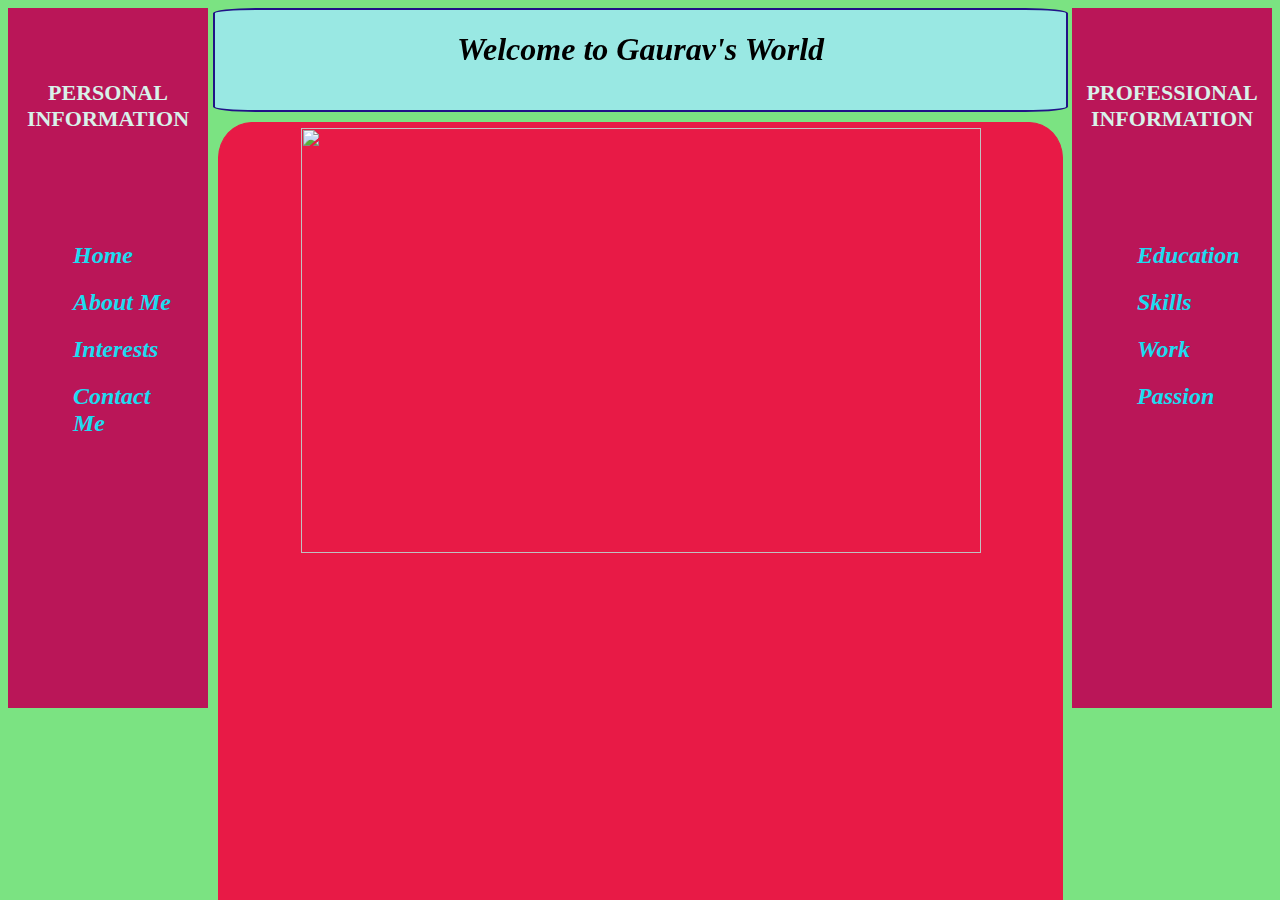
==== index.html @ 4ed9a340 "not ready to be hosted" ====
<!DOCTYPE HTML PUBLIC "-//W3C//DTD HTML 4.01 Transitional//EN"
"http://www.w3.org/TR/html4/loose.dtd">
<html xmlns="http://www.w3.org/1999/xhtml">
    <head>
        <meta http-equiv="Content-Type" content="text/html; charset=utf-8" />
        <title>Gaurav Mitra</title>
        <link rel="stylesheet" type="text/css" href="home.css" />
    </head>
    <body>
        <div id="header">
        	<div id="header_wrapper">
				<h1 id="banner">Welcome to Gaurav's World</h1>      		
        	</div>
        	<div id="main">
					<img src="C:\Users\Gaurav Mitra\Desktop\The Blog Project\My Blog\Gaurav\pics\Display1.jpg"  style="width:680px;height:425px;margin-top: 5px;">
				</div>
			</div>  
        </div>
                
        
        
	        <div id="left">
	        	<h3 class="heading">PERSONAL
	        						INFORMATION</h3>
	        	<ul class="left_nav">
	        		<li><a href="index.html">    Home    </a></li>
	        		<li><a href="about.html">    About Me    </a></li>
	        		<li><a href="Interest.html">	 Interests    </a></li>
	        		<li><a href="contact.html">    Contact Me    </a></li>
	        	</ul>
	        </div>
	        <!--<div id="main">
	        	MAIn
	        </div>-->
	        
	        <div id="right">
	        	<h3 class="heading">PROFESSIONAL
	        						INFORMATION</h3>
	        	<ul class="left_nav">
	        		<li><a href="edu.html">    Education    </a></li>
	        		<li><a href="skill.html">    Skills    </a></li>
	        		<li><a href="work.html">	Work     </a></li>
	        		<li><a href="passion.html">    Passion    </a></li>
	        	</ul>	

        	</div>
        
    </body>
</html>
---- home.css ----
body {
	background-color :#7BE382;
}



#header {
	width: 100%;
	height: 100%;
	position: fixed;
	/*background-color: #E81A46;*/
	margin-right: 125px;
}

#header_wrapper {
	height: 100px;
	margin-right: 220px;
	margin-left: 205px;
	background : #99E8E3;
	border: 2px solid #211287;
	border-radius: 5%;
}


#main {
	text-align: center;
	margin-left: 210px;
	margin-right: 225px;
	margin-top: 10px;
	height: inherit;
	background-color: #E81A46;
	border: 1px solid #E81A46;
	border-radius: 4%;
}


#banner {
	text-align: center;
	font-weight: bold;
	font-style: italic;
	font-family:"Book Antiqua";
}

#left {
	height: 700px;
	width : 200px;
	float:left;
	background-color: #BA1658;
	position: absolute;
	/*border: 1px solid #BA1658;
	border-radius: 4%;*/
}

#right {
	height: 700px;
	width : 200px;
	float: right;
	background-color: #BA1658;
	position: relative;
	/*border: 1px solid #BA1658; 
	border-radius: 4%;*/
}

ul {
	list-style-type: none;
	margin-top: 100px;
}

li a {
	display: block;
	text-decoration: none;
	font-size:x-large;
	padding-left: 25px;
	padding-bottom: 10px;
	padding-right: 25px;
	padding-top: 10px;
	font-family: Comic;
	font-weight: bold;
	font-style: italic;
	color: #1DDBF0;
}

li a:hover {
	background-color: #AD2FAB;
	color : #5BE629;
	-webkit-transform: scale(1.2,1.2);
	-ms-transform: scale(1.2,1.2);
}

.heading {
	text-align: center;
	padding-top: 50px;
	font-size: 22px;
	color: #D8F2EA;
}
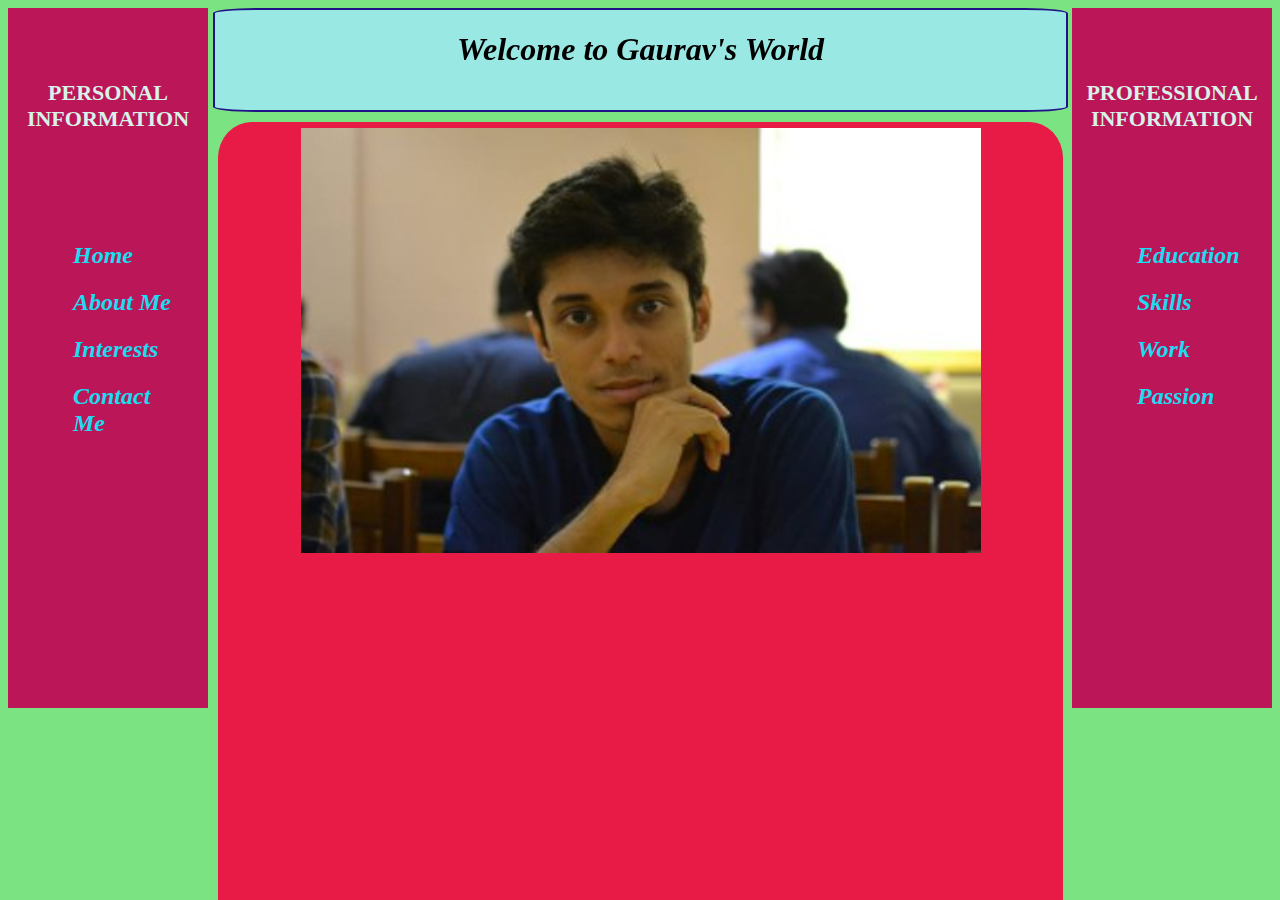
==== commit cff50443: "Added files via upload" ====
--- a/index.html
+++ b/index.html
@@ -12,7 +12,7 @@
 				<h1 id="banner">Welcome to Gaurav's World</h1>      		
         	</div>
         	<div id="main">
-					<img src="C:\Users\Gaurav Mitra\Desktop\The Blog Project\My Blog\Gaurav\pics\Display1.jpg"  style="width:680px;height:425px;margin-top: 5px;">
+					<img src="Display1.jpg"  style="width:680px;height:425px;margin-top: 5px;">
 				</div>
 			</div>  
         </div>
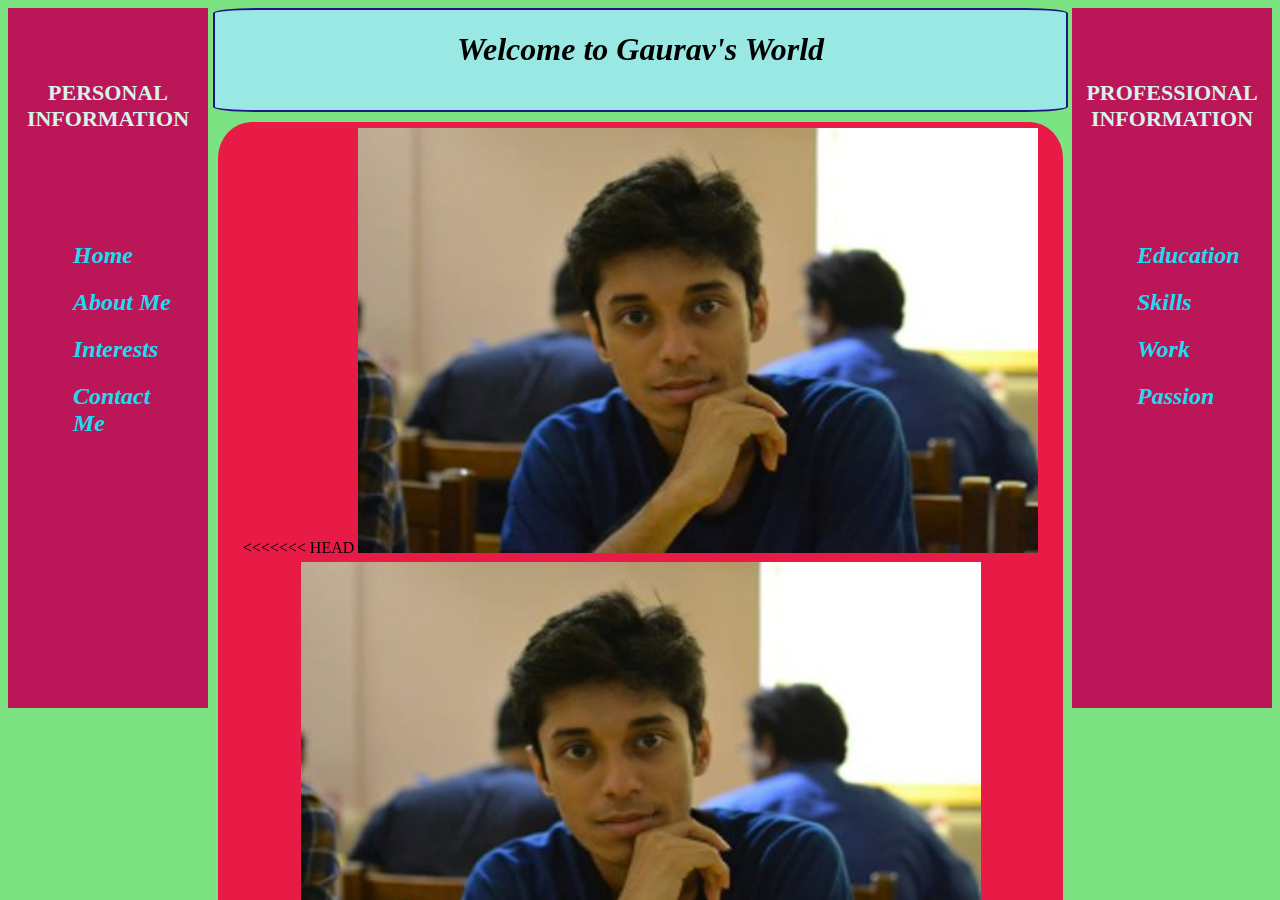
==== commit 2ae93b29: "Update 1" ====
--- a/index.html
+++ b/index.html
@@ -5,6 +5,7 @@
         <meta http-equiv="Content-Type" content="text/html; charset=utf-8" />
         <title>Gaurav Mitra</title>
         <link rel="stylesheet" type="text/css" href="home.css" />
+		<script src="https://ajax.googleapis.com/ajax/libs/jquery/1.12.0/jquery.min.js"></script>
     </head>
     <body>
         <div id="header">
@@ -12,11 +13,52 @@
 				<h1 id="banner">Welcome to Gaurav's World</h1>      		
         	</div>
         	<div id="main">
+<<<<<<< HEAD
+					<img id="abc" src="Display1.jpg"  style="width:680px;height:425px;margin-top: 5px;" onmouseover="func()" onmouseout="func1()">
+					<script type="text/javascript">
+
+						function func() {
+							jQuery(function() {
+								$("#abc").fadeOut("3000");
+							});
+							document.getElementById("abc").src = "Display2.jpg";
+							var image = document.getElementById("abc"); 
+							//image.style.visibility = 'hidden';
+							jQuery(function() {
+								$("#abc").fadeIn("3000");
+							});
+							
+						}
+						function func1() {
+							jQuery(function() {
+								$("#abc").fadeOut("3000");
+							});
+							document.getElementById("abc").src = "Display1.jpg";
+							var image = document.getElementById("abc"); 
+							//image.style.visibility = 'hidden';
+							jQuery(function() {
+								$("#abc").fadeIn("3000");
+							});
+						}
+						/**function changeImg() {
+							window.alert("Hello");
+							var source = document.getElementById("disp");
+							if(source.src.match("Display1") {
+								source.src = "Display2.jpg"
+							}
+							else {
+								source.src = "Display1.jpg"
+							}
+						}**/
+					</script>
+=======
 					<img src="Display1.jpg"  style="width:680px;height:425px;margin-top: 5px;">
+>>>>>>> cff504433f6c90afd4ca6819486ae617741f7b6c
 				</div>
 			</div>  
         </div>
                 
+		
         
         
 	        <div id="left">
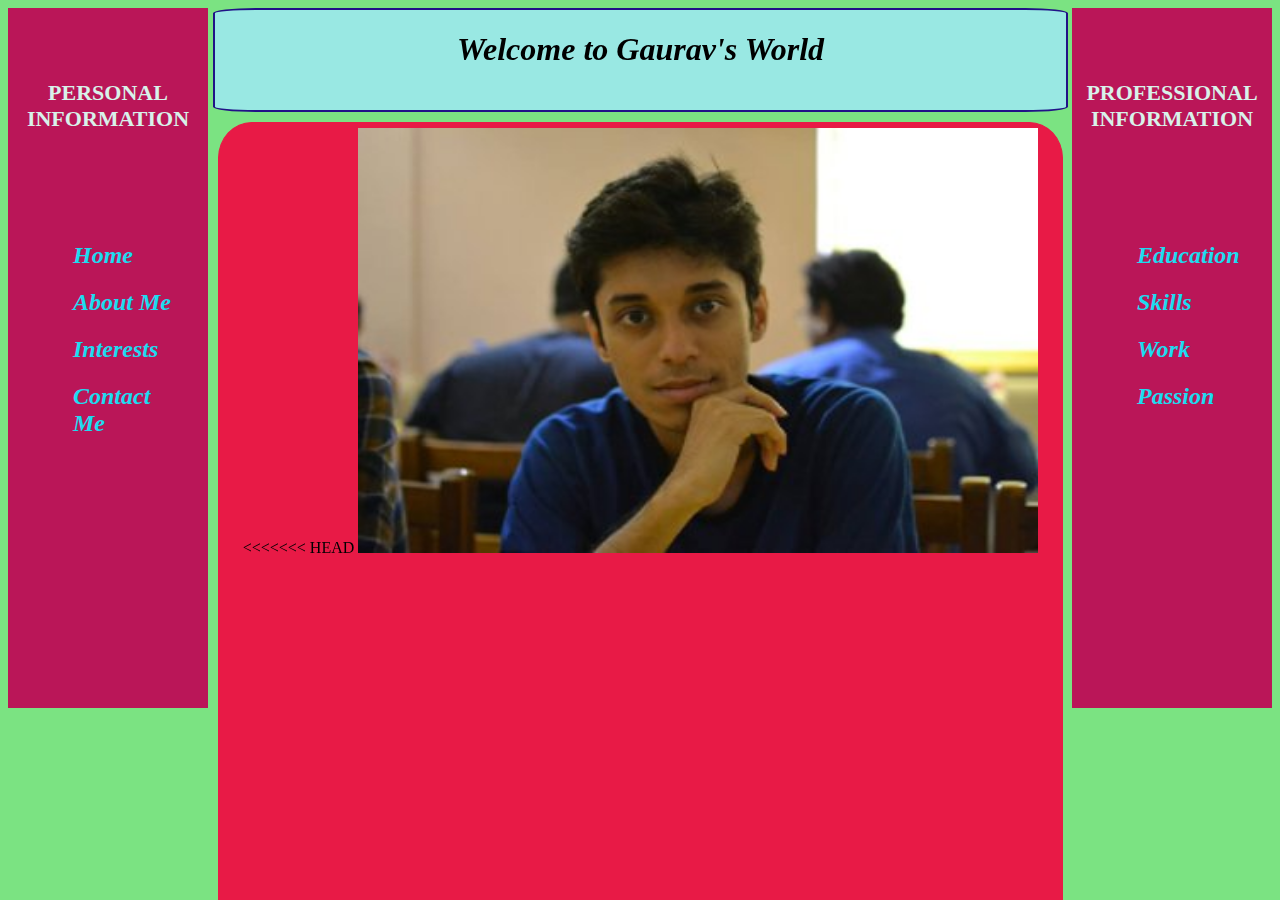
==== commit dcf3d672: "Update index.html" ====
--- a/index.html
+++ b/index.html
@@ -51,9 +51,6 @@
 							}
 						}**/
 					</script>
-=======
-					<img src="Display1.jpg"  style="width:680px;height:425px;margin-top: 5px;">
->>>>>>> cff504433f6c90afd4ca6819486ae617741f7b6c
 				</div>
 			</div>  
         </div>
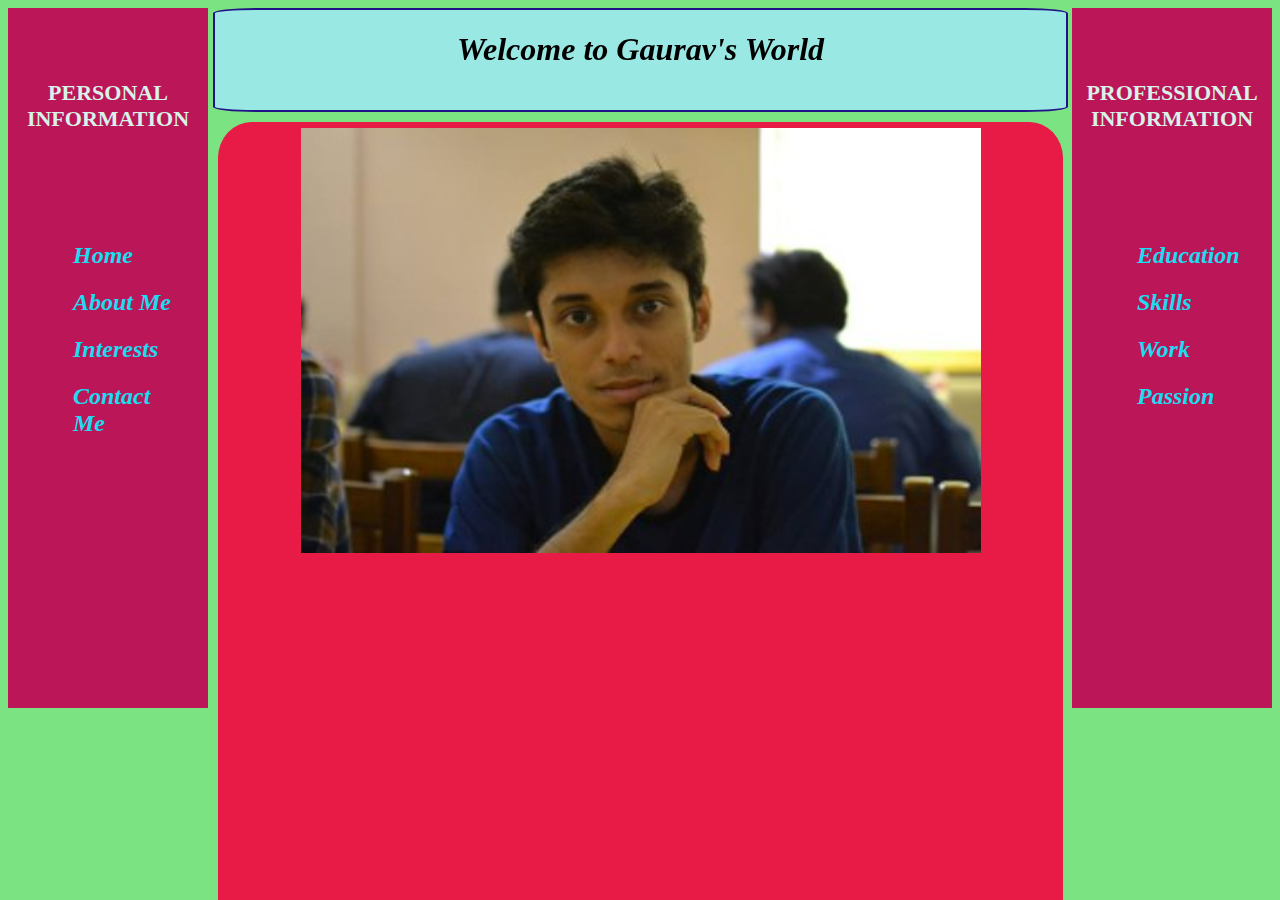
==== commit f53c99c7: "Update" ====
--- a/index.html
+++ b/index.html
@@ -13,7 +13,6 @@
 				<h1 id="banner">Welcome to Gaurav's World</h1>      		
         	</div>
         	<div id="main">
-<<<<<<< HEAD
 					<img id="abc" src="Display1.jpg"  style="width:680px;height:425px;margin-top: 5px;" onmouseover="func()" onmouseout="func1()">
 					<script type="text/javascript">
 
